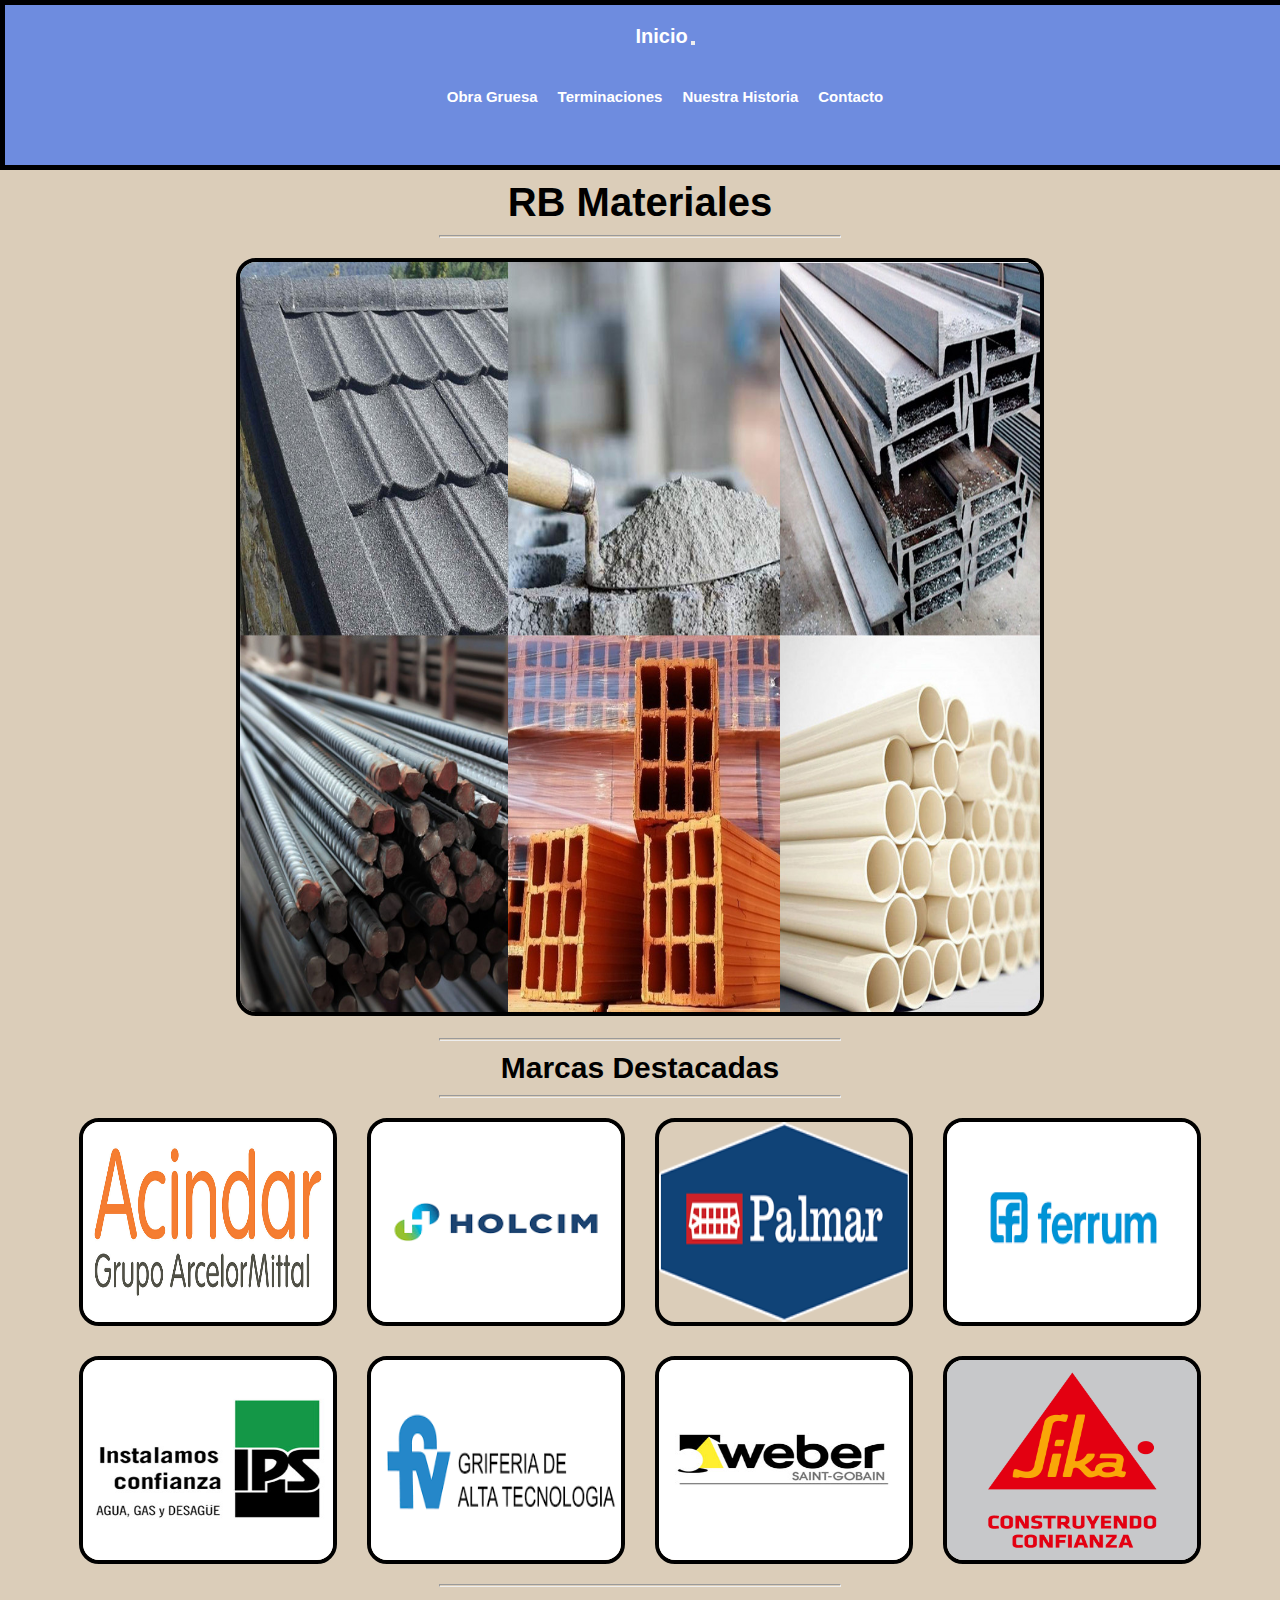
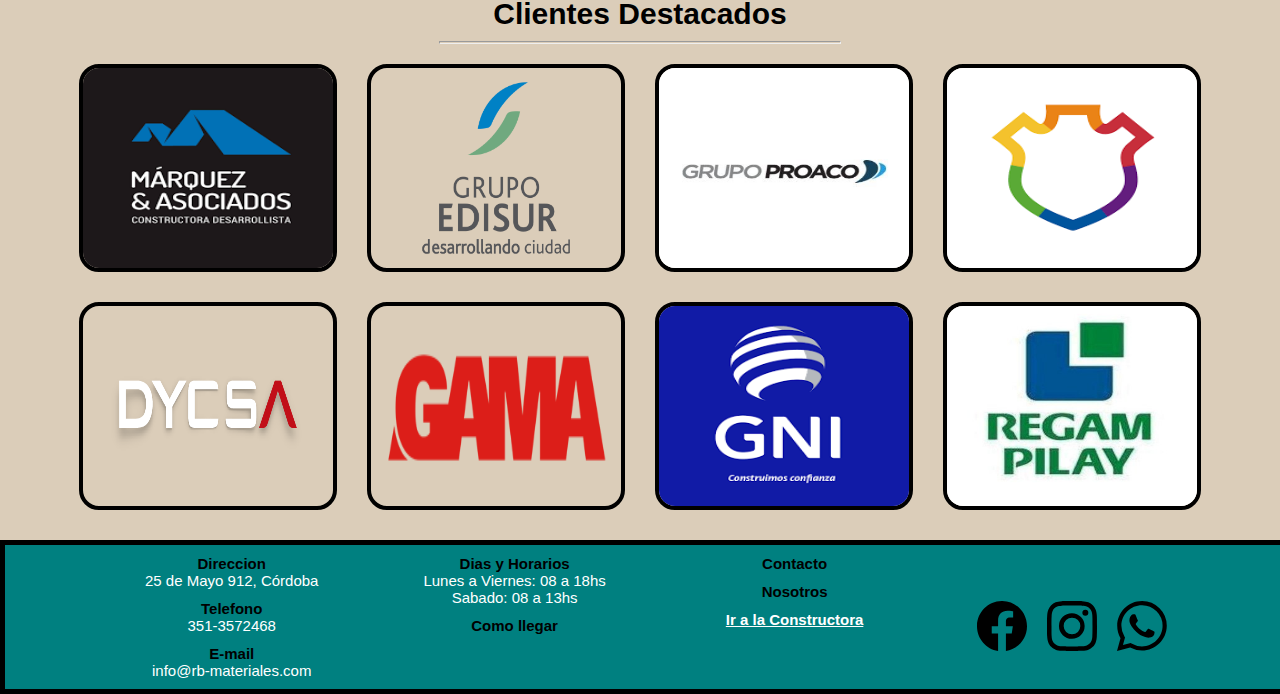
==== index.html @ 464e9a15 "first commit" ====
<!DOCTYPE html>
<html lang="en">
<head>
    <meta charset="UTF-8">
    <meta http-equiv="X-UA-Compatible" content="IE=edge">
    <meta name="viewport" content="width=device-width, initial-scale=1.0">
    <link href="https://cdn.jsdelivr.net/npm/bootstrap@5.0.2/dist/css/bootstrap.min.css" rel="stylesheet" integrity="sha384-EVSTQN3/azprG1Anm3QDgpJLIm9Nao0Yz1ztcQTwFspd3yD65VohhpuuCOmLASjC" crossorigin="anonymous">
    <link rel="stylesheet" href="./css/estilo.css">
    <link rel="shortcut icon" href="./img/favicon.ico">
    <title>RB MATERIALES</title>
</head>

<body>
    <div class="envoltura">
    <header>
        <section>
            <nav class="navbar navbar-expand-md navbar-light bg-rgb(110, 140, 223)">
                <div class="container-fluid">
                    <a class="navbar-brand" href="index.html">Inicio</a>
                    <button class="navbar-toggler" type="button" data-bs-toggle="collapse" data-bs-target="#navbarNav"
                        aria-controls="navbarNav" aria-expanded="false" aria-label="Toggle navigation">
                        <span class="navbar-toggler-icon"></span>
                    </button>
                    <div class="collapse navbar-collapse" id="navbarNav">
                        <ul class="navbar-nav">
                            <li class="nav-item">
                                <a class="nav-link active" aria-current="page" href="./sections/obragruesa.html">Obra Gruesa</a>
                            </li>
                            <li class="nav-item">
                                <a class="nav-link active" aria-current="page" href="./sections/terminaciones.html">Terminaciones</a>
                            </li>
                            <li class="nav-item">
                                <a class="nav-link active" aria-current="page" href="./sections/nuestra-historia.html">Nuestra Historia</a>
                            </li>
                            <li class="nav-item">
                                <a class="nav-link active" aria-current="page" href="./sections/contacto.html">Contacto</a>
                            </li>
                        </ul>
                    </div>
                </div>
            </nav>
        </section>
    </header>

    <main>
        <section>
            <h1>RB Materiales</h1>
            <hr>
        </section>
        <section>
            <img class="imgPpal" src="./img/1-Ppal materiales_de_construccion.jpg" alt="materiales de construccion" title="materiales de construccion">
        </section>
        <hr>
        <section>
            <h2 class="subtitulo">Marcas Destacadas</h2>
            <hr>
            <div class="marcas-img">
                <img src="./img/2-logoAcindar.jpg" alt="">
                <img src="./img/2-logoHolcim.png" alt="">
                <img src="./img/2-logoPalmar.jpg" alt="">
                <img src="./img/2-logoFerrum.jpg" alt="">
                <img src="./img/2-logoIPS.jpg" alt="">
                <img src="./img/2-logoFv.jpg" alt="">
                <img src="./img/2-logoWeber.jpg" alt="">
                <img src="./img/2-logoSika.png" alt="">
            </div>
        </section>
        <hr>
        <section>
            <h2 class="subtitulo">Clientes Destacados</h2>
            <hr>
            <div class="clientes-img">
                <img src="./img/3-logoMarquez.png" alt="">
                <img src="./img/3-logoEdisur.jpg" alt="">
                <img src="./img/3-logoProaco.png" alt="">
                <img src="./img/3-logoMuni.jpg" alt="">
                <img src="./img/3-logoDicsa.jpg" alt="">
                <img src="./img/3-logoGama.png" alt="">
                <img src="./img/3-logoGni.png" alt="">
                <img src="./img/3-logoRegamPilay.jpg" alt="">
            </div>
        </section>
    </main>

    <footer>
        <section class="contenedor">        
            <section class="datos1">
                <a class="aFooter">Direccion</a>
                <a class="eFooter">25 de Mayo 912, Córdoba</a>
                <br>
                <a class="aFooter">Telefono</a>
                <a class="eFooter">351-3572468</a>
                <br>
                <a class="aFooter">E-mail</a>
                <a class="eFooter">info@rb-materiales.com</a>
            </section>
            <section class="datos2">
                <a class="aFooter">Dias y Horarios</a>
                <a class="eFooter">Lunes a Viernes: 08 a 18hs</a>
                <a class="eFooter">Sabado: 08 a 13hs</a>
                <br>
                <a class="aFooter ir" href="https://goo.gl/maps/4X7bmY9vHuB7rndv7">Como llegar</a>
            </section>
            <section class="us">
                <a class="aFooter" href="./sections/contacto.html">Contacto</a>
                <br>
                <a class="aFooter" href="./sections/nuestra-historia.html">Nosotros</a>
                <br>
                <a class="dFooter" href="http://www.rbconstrucciones.com.ar">Ir a la Constructora</a>
            </section>
            <section class="redes">
                <a class="bFooter" href="https://www.facebook.com/" target="_blank">
                    <svg xmlns="http://www.w3.org/2000/svg" width="50" height="50" fill="&#xF344" class="bi bi-facebook" viewBox="0 0 16 16">
                        <path d="M16 8.049c0-4.446-3.582-8.05-8-8.05C3.58 0-.002 3.603-.002 8.05c0 4.017 2.926 7.347 6.75 7.951v-5.625h-2.03V8.05H6.75V6.275c0-2.017 1.195-3.131 3.022-3.131.876 0 1.791.157 1.791.157v1.98h-1.009c-.993 0-1.303.621-1.303 1.258v1.51h2.218l-.354 2.326H9.25V16c3.824-.604 6.75-3.934 6.75-7.951z"/>
                    </svg>
                </a>
                <a class="bFooter" href="https://www.instagram.com/" target="_blank">
                    <svg xmlns="http://www.w3.org/2000/svg" width="50" height="50" fill="&#xF437" class="bi bi-instagram" viewBox="0 0 16 16">
                        <path d="M8 0C5.829 0 5.556.01 4.703.048 3.85.088 3.269.222 2.76.42a3.917 3.917 0 0 0-1.417.923A3.927 3.927 0 0 0 .42 2.76C.222 3.268.087 3.85.048 4.7.01 5.555 0 5.827 0 8.001c0 2.172.01 2.444.048 3.297.04.852.174 1.433.372 1.942.205.526.478.972.923 1.417.444.445.89.719 1.416.923.51.198 1.09.333 1.942.372C5.555 15.99 5.827 16 8 16s2.444-.01 3.298-.048c.851-.04 1.434-.174 1.943-.372a3.916 3.916 0 0 0 1.416-.923c.445-.445.718-.891.923-1.417.197-.509.332-1.09.372-1.942C15.99 10.445 16 10.173 16 8s-.01-2.445-.048-3.299c-.04-.851-.175-1.433-.372-1.941a3.926 3.926 0 0 0-.923-1.417A3.911 3.911 0 0 0 13.24.42c-.51-.198-1.092-.333-1.943-.372C10.443.01 10.172 0 7.998 0h.003zm-.717 1.442h.718c2.136 0 2.389.007 3.232.046.78.035 1.204.166 1.486.275.373.145.64.319.92.599.28.28.453.546.598.92.11.281.24.705.275 1.485.039.843.047 1.096.047 3.231s-.008 2.389-.047 3.232c-.035.78-.166 1.203-.275 1.485a2.47 2.47 0 0 1-.599.919c-.28.28-.546.453-.92.598-.28.11-.704.24-1.485.276-.843.038-1.096.047-3.232.047s-2.39-.009-3.233-.047c-.78-.036-1.203-.166-1.485-.276a2.478 2.478 0 0 1-.92-.598 2.48 2.48 0 0 1-.6-.92c-.109-.281-.24-.705-.275-1.485-.038-.843-.046-1.096-.046-3.233 0-2.136.008-2.388.046-3.231.036-.78.166-1.204.276-1.486.145-.373.319-.64.599-.92.28-.28.546-.453.92-.598.282-.11.705-.24 1.485-.276.738-.034 1.024-.044 2.515-.045v.002zm4.988 1.328a.96.96 0 1 0 0 1.92.96.96 0 0 0 0-1.92zm-4.27 1.122a4.109 4.109 0 1 0 0 8.217 4.109 4.109 0 0 0 0-8.217zm0 1.441a2.667 2.667 0 1 1 0 5.334 2.667 2.667 0 0 1 0-5.334z"/>
                    </svg>
                </a>
                <a class="bFooter" href="https://www.whatsapp.com/" target="_blank">
                    <svg xmlns="http://www.w3.org/2000/svg" width="50" height="50" fill="&#xF618" class="bi bi-whatsapp" viewBox="0 0 16 16">
                        <path d="M13.601 2.326A7.854 7.854 0 0 0 7.994 0C3.627 0 .068 3.558.064 7.926c0 1.399.366 2.76 1.057 3.965L0 16l4.204-1.102a7.933 7.933 0 0 0 3.79.965h.004c4.368 0 7.926-3.558 7.93-7.93A7.898 7.898 0 0 0 13.6 2.326zM7.994 14.521a6.573 6.573 0 0 1-3.356-.92l-.24-.144-2.494.654.666-2.433-.156-.251a6.56 6.56 0 0 1-1.007-3.505c0-3.626 2.957-6.584 6.591-6.584a6.56 6.56 0 0 1 4.66 1.931 6.557 6.557 0 0 1 1.928 4.66c-.004 3.639-2.961 6.592-6.592 6.592zm3.615-4.934c-.197-.099-1.17-.578-1.353-.646-.182-.065-.315-.099-.445.099-.133.197-.513.646-.627.775-.114.133-.232.148-.43.05-.197-.1-.836-.308-1.592-.985-.59-.525-.985-1.175-1.103-1.372-.114-.198-.011-.304.088-.403.087-.088.197-.232.296-.346.1-.114.133-.198.198-.33.065-.134.034-.248-.015-.347-.05-.099-.445-1.076-.612-1.47-.16-.389-.323-.335-.445-.34-.114-.007-.247-.007-.38-.007a.729.729 0 0 0-.529.247c-.182.198-.691.677-.691 1.654 0 .977.71 1.916.81 2.049.098.133 1.394 2.132 3.383 2.992.47.205.84.326 1.129.418.475.152.904.129 1.246.08.38-.058 1.171-.48 1.338-.943.164-.464.164-.86.114-.943-.049-.084-.182-.133-.38-.232z"/>
                    </svg>
                </a>
            </section>
        </section>   
    </footer>
    </div>
    <script src="https://cdn.jsdelivr.net/npm/bootstrap@5.0.2/dist/js/bootstrap.bundle.min.js" integrity="sha384-MrcW6ZMFYlzcLA8Nl+NtUVF0sA7MsXsP1UyJoMp4YLEuNSfAP+JcXn/tWtIaxVXM" crossorigin="anonymous"></script>
</body>
</html>
---- css/estilo.css ----
/* de 0px a 480px */
* {
  padding: 0;
  margin: 0;
}

html {
  font-size: 62.5%;
}

body {
  background-color: rgb(219, 205, 185);
  font-family: Verdana, Geneva, Tahoma, sans-serif;
  font-weight: bolder;
  text-align: center;
  display: flex;
  flex-direction: column;
  min-height: 100vh;
}

header {
  background-color: rgb(110, 140, 223);
  width: 100%;
  display: grid;
  justify-content: center;
  border: 0.5rem solid black;
}

.navbar-brand {
  font-size: 2rem;
  font-weight: bolder;
}

.navbar-toggler {
  font-size: 2rem;
  font-weight: bolder;
}

nav ul li {
  list-style-type: none;
}

nav ul, a {
  color: white;
  font-size: 1.5rem;
  font-weight: bolder;
  text-decoration: none;
}

main {
  width: 100%;
  height: auto;
  display: grid;
  justify-content: center;
  margin-bottom: 1rem;
}

.imgPpal {
  margin-top: 2rem;
  margin-bottom: 2rem;
}

h1, h2 {
  display: grid;
  justify-content: center;
  list-style-type: none;
}

h1 {
  font-size: 4rem;
  margin-top: 1rem;
  margin-bottom: 1rem;
}

h2 {
  font-size: 3rem;
  margin-top: 1rem;
  margin-bottom: 1rem;
}

p {
  color: black;
  font-weight: lighter;
  font-size: 2rem;
  margin-top: 1rem;
  margin-bottom: 1rem;
}

hr {
  width: 40rem;
  height: 0.1rem;
  margin: auto;
}

.parrafoGrande {
  color: grey;
}

.formulario {
  padding: 1rem;
  display: flex;
  flex-direction: column;
  border: 2px solid black;
  border-radius: 2rem;
  gap: 0.5rem;
}

.enviar {
  display: flex;
  flex-direction: row;
  justify-content: center;
}

.mapa {
  border: 2px solid black;
  border-radius: 2rem;
  padding-bottom: 1rem;
  margin-bottom: 2rem;
}

footer {
  background-color: teal;
  width: 100%;
  padding: 0.5rem;
  max-width: 1920px;
  margin: auto;
  border: 0.5rem solid black;
}

.contenedor {
  display: flex;
  flex-wrap: wrap;
  justify-content: space-between;
  max-width: 112rem;
  padding-left: 7.65rem;
  padding-right: 7.65rem;
  margin: auto;
}

.datos1 {
  display: flex;
  flex-direction: column;
  padding: 0.5rem;
  padding-left: 5.5rem;
  padding-right: 5.5rem;
  text-align: center;
}

.datos2 {
  display: flex;
  flex-direction: column;
  padding: 0.5rem;
  padding-left: 5rem;
  padding-right: 5rem;
  text-align: center;
}

.us {
  display: flex;
  flex-direction: column;
  padding: 0.5rem;
  padding-left: 7rem;
  padding-right: 7rem;
  text-align: center;
}

.redes {
  display: flex;
  padding-top: 3rem;
  padding-bottom: 1rem;
  margin: auto;
  text-align: center;
}

.aFooter {
  color: black;
  font-weight: bolder;
}

.dFooter {
  text-decoration: underline;
}

.bFooter {
  padding-left: 1rem;
  padding-right: 1rem;
}

.eFooter {
  font-weight: lighter;
}

header {
  grid-area: header;
}

nav {
  grid-area: nav;
}

main {
  grid-area: main;
}

.marcas-img {
  grid-area: marcas;
}

.clientes-img {
  grid-area: clientes;
}

.gruesa-img {
  grid-area: gruesa;
}

.terminaciones-img {
  grid-area: terminaciones;
}

footer {
  grid-area: footer;
}

.envoltura {
  display: grid;
  grid-template-areas: "header" "nav" "main" "marcas" "clientes" "gruesa" "termin" "footer";
}

.marcas-img, .clientes-img,
.gruesa-img, .terminaciones-img {
  display: grid;
  margin-top: 2rem;
  margin-bottom: 2rem;
  grid-template-columns: 1fr;
  grid-template-rows: 1fr;
  gap: 1.5rem;
  justify-items: center;
  font-size: 25rem;
}

img, .formulario, .mapa {
  width: 25rem;
  height: 20rem;
  border: 0.4rem solid black;
  border-radius: 2rem;
  margin-top: 0.5rem;
  margin-bottom: 0.5rem;
  margin: auto;
}

.imgPpal {
  border: 0.4rem solid black;
  border-radius: 2rem;
}

img:hover {
  transform: scale(1.1);
  transition: all 3s;
}

.imgPpal:hover {
  transform: none;
  transition: none;
}

/* de 480px a 768px */
@media screen and (min-width: 480px) {
  .envoltura {
    display: grid;
    grid-template-areas: "header header" "nav nav" "main main" "marcas marcas" "clientes clientes" "gruesa gruesa" "termin termin" "footer footer";
    grid-template-columns: 1fr 1fr;
  }
  header {
    padding: 2rem;
  }
  nav ul {
    display: flex;
    justify-content: space-between;
    gap: 2rem;
  }
  p {
    margin-left: 2%;
    margin-right: 2%;
  }
  .marcas-img, .clientes-img,
.gruesa-img, .terminaciones-img {
    display: flex;
    flex-direction: row;
    flex-wrap: wrap;
    justify-content: space-evenly;
  }
  .imgPpal {
    width: 45rem;
    height: 40rem;
  }
  img, .formulario, .mapa {
    width: 30rem;
    height: 25rem;
  }
}
/* de 768px a 1200px */
@media screen and (min-width: 768px) {
  .envoltura {
    display: grid;
    grid-template-areas: "header header header" "nav nav nav" "main main main" "marcas marcas marcas" "clientes clientes clientes" "gruesa gruesa gruesa" "termin termin termin" "footer footer footer";
    grid-template-columns: 1fr 1fr 1fr;
  }
  header {
    padding: 2rem;
  }
  nav ul {
    display: flex;
    justify-content: space-evenly;
    padding: 4rem;
  }
  .marcas-img, .clientes-img,
.gruesa-img, .terminaciones-img {
    display: flex;
    flex-direction: row;
    flex-wrap: wrap;
    justify-content: space-evenly;
  }
  .imgPpal {
    width: 60rem;
    height: 55rem;
  }
  img {
    width: 25rem;
    height: 20rem;
  }
  .formulario {
    width: 70rem;
    height: 30rem;
  }
  .mapa {
    width: 74rem;
    height: 60rem;
  }
}
/* de 1200px en adelante */
@media screen and (min-width: 1200px) {
  .envoltura {
    color: black;
  }
  p {
    color: black;
    font-weight: lighter;
    font-size: 2rem;
    margin-top: 1rem;
    margin-bottom: 1rem;
    padding-left: 25rem;
    padding-right: 25rem;
  }
  .marcas-img, .clientes-img,
.gruesa-img, .terminaciones-img {
    display: grid;
    grid-template-columns: 1fr 1fr 1fr 1fr;
    height: auto;
    gap: 3rem;
  }
  .imgPpal {
    width: 80rem;
    height: 75rem;
  }
  .formulario {
    width: 70rem;
    height: 30rem;
  }
  .mapa {
    width: 74rem;
    height: 60rem;
  }
}/*# sourceMappingURL=estilo.css.map */
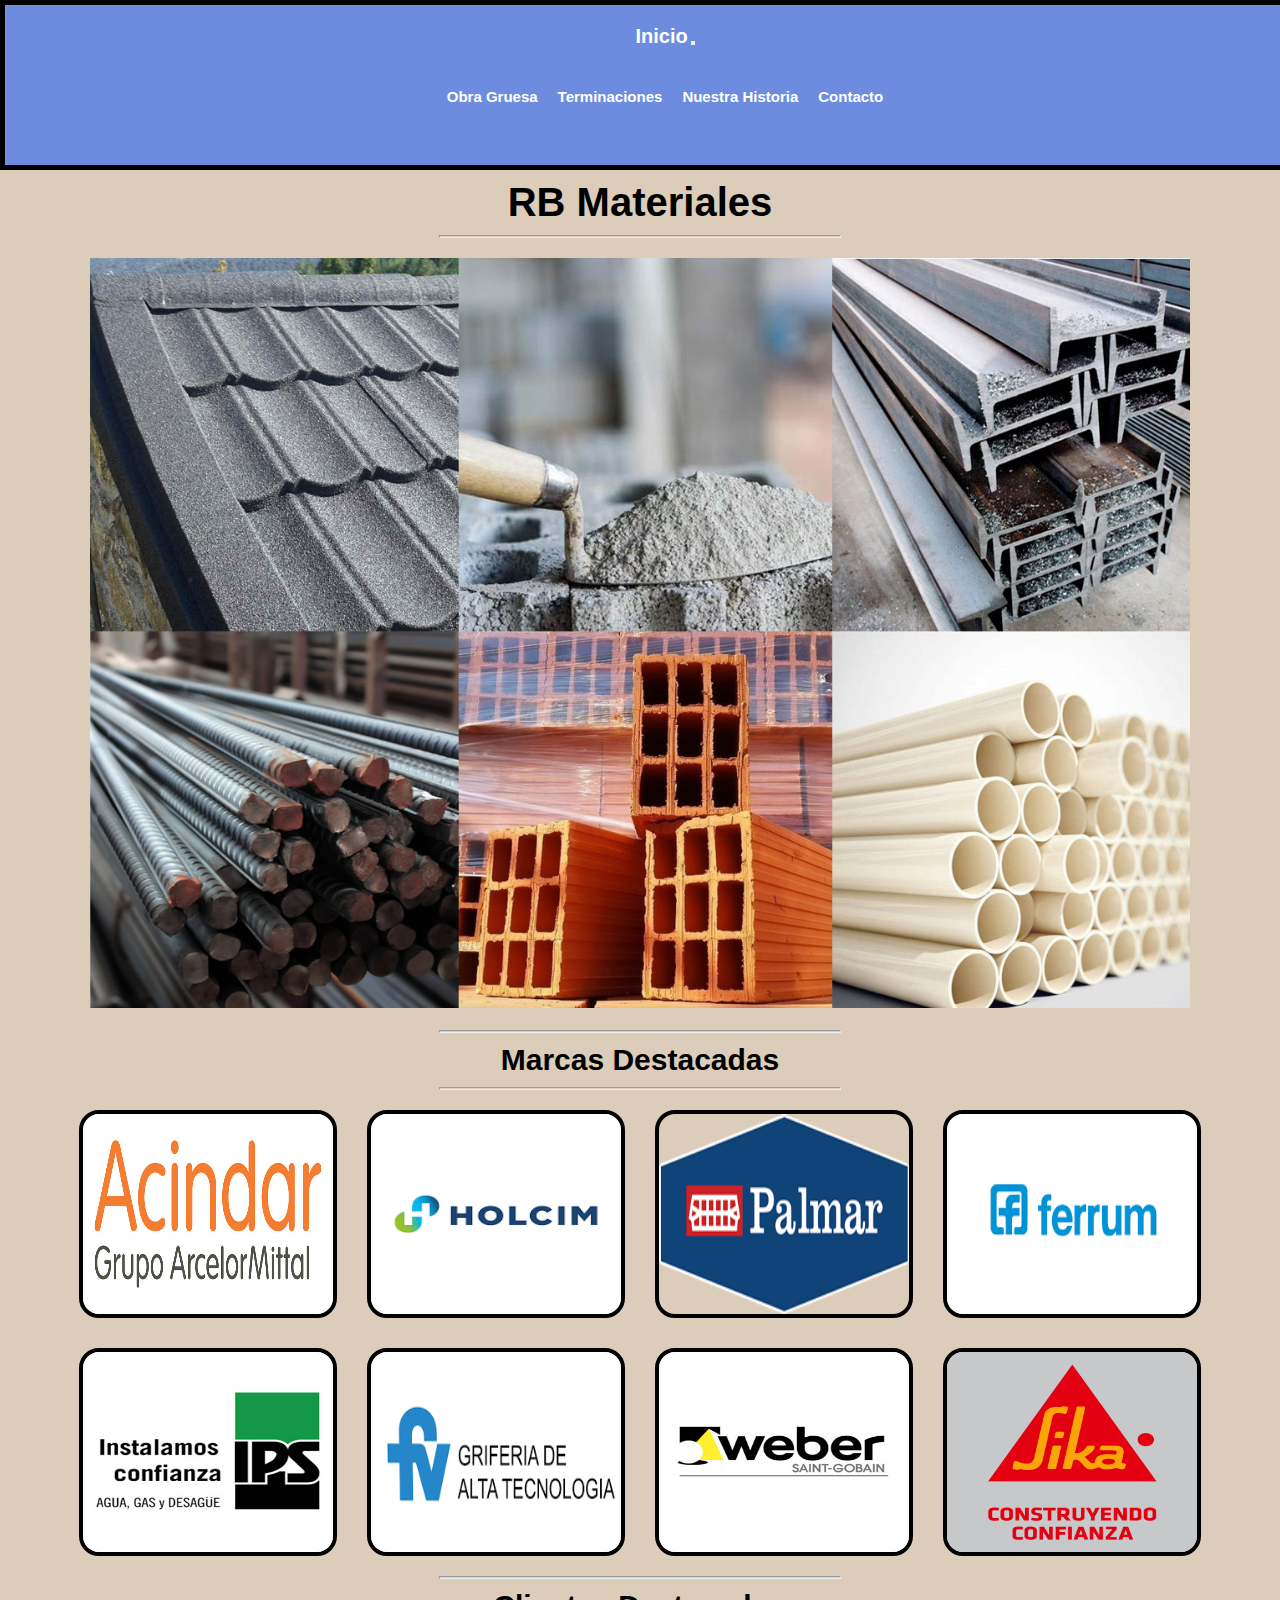
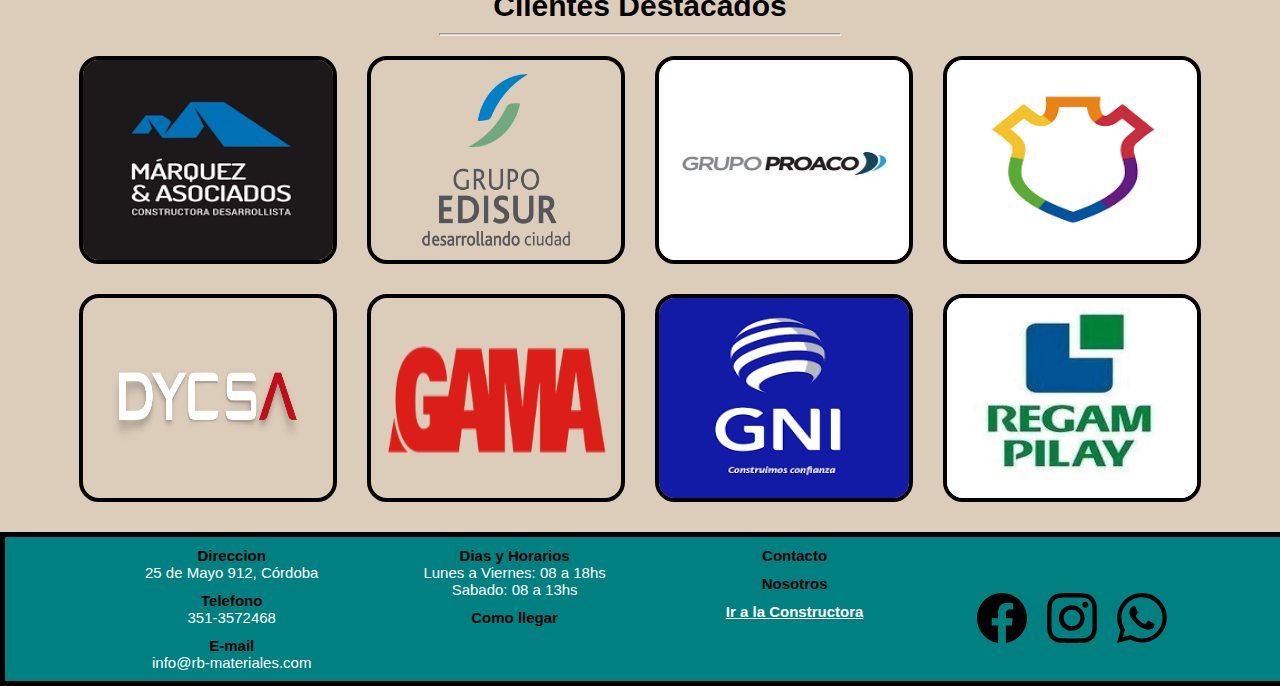
==== commit 5df98e3e: "cambios 1" ====
--- a/index.html
+++ b/index.html
@@ -48,7 +48,9 @@
             <hr>
         </section>
         <section>
+            <div class="acercar">
             <img class="imgPpal" src="./img/1-Ppal materiales_de_construccion.jpg" alt="materiales de construccion" title="materiales de construccion">
+            </div>
         </section>
         <hr>
         <section>
@@ -106,7 +108,8 @@
                 <br>
                 <a class="aFooter" href="./sections/nuestra-historia.html">Nosotros</a>
                 <br>
-                <a class="dFooter" href="http://www.rbconstrucciones.com.ar">Ir a la Constructora</a>
+                <!-- futura pagina constructora -->
+                <a class="dFooter" href="#">Ir a la Constructora</a> 
             </section>
             <section class="redes">
                 <a class="bFooter" href="https://www.facebook.com/" target="_blank">
--- a/css/estilo.css
+++ b/css/estilo.css
@@ -250,8 +250,8 @@
 }
 
 .imgPpal {
-  border: 0.4rem solid black;
-  border-radius: 2rem;
+  border: none;
+  border-radius: 0rem;
 }
 
 img:hover {
@@ -262,6 +262,18 @@
 .imgPpal:hover {
   transform: none;
   transition: none;
+}
+
+.acercar {
+  overflow: hidden;
+}
+
+.acercar .imgPpal {
+  transition: all 2s;
+}
+
+.acercar:hover .imgPpal {
+  transform: scale(1.1);
 }
 
 /* de 480px a 768px */
@@ -360,7 +372,7 @@
     gap: 3rem;
   }
   .imgPpal {
-    width: 80rem;
+    width: 110rem;
     height: 75rem;
   }
   .formulario {
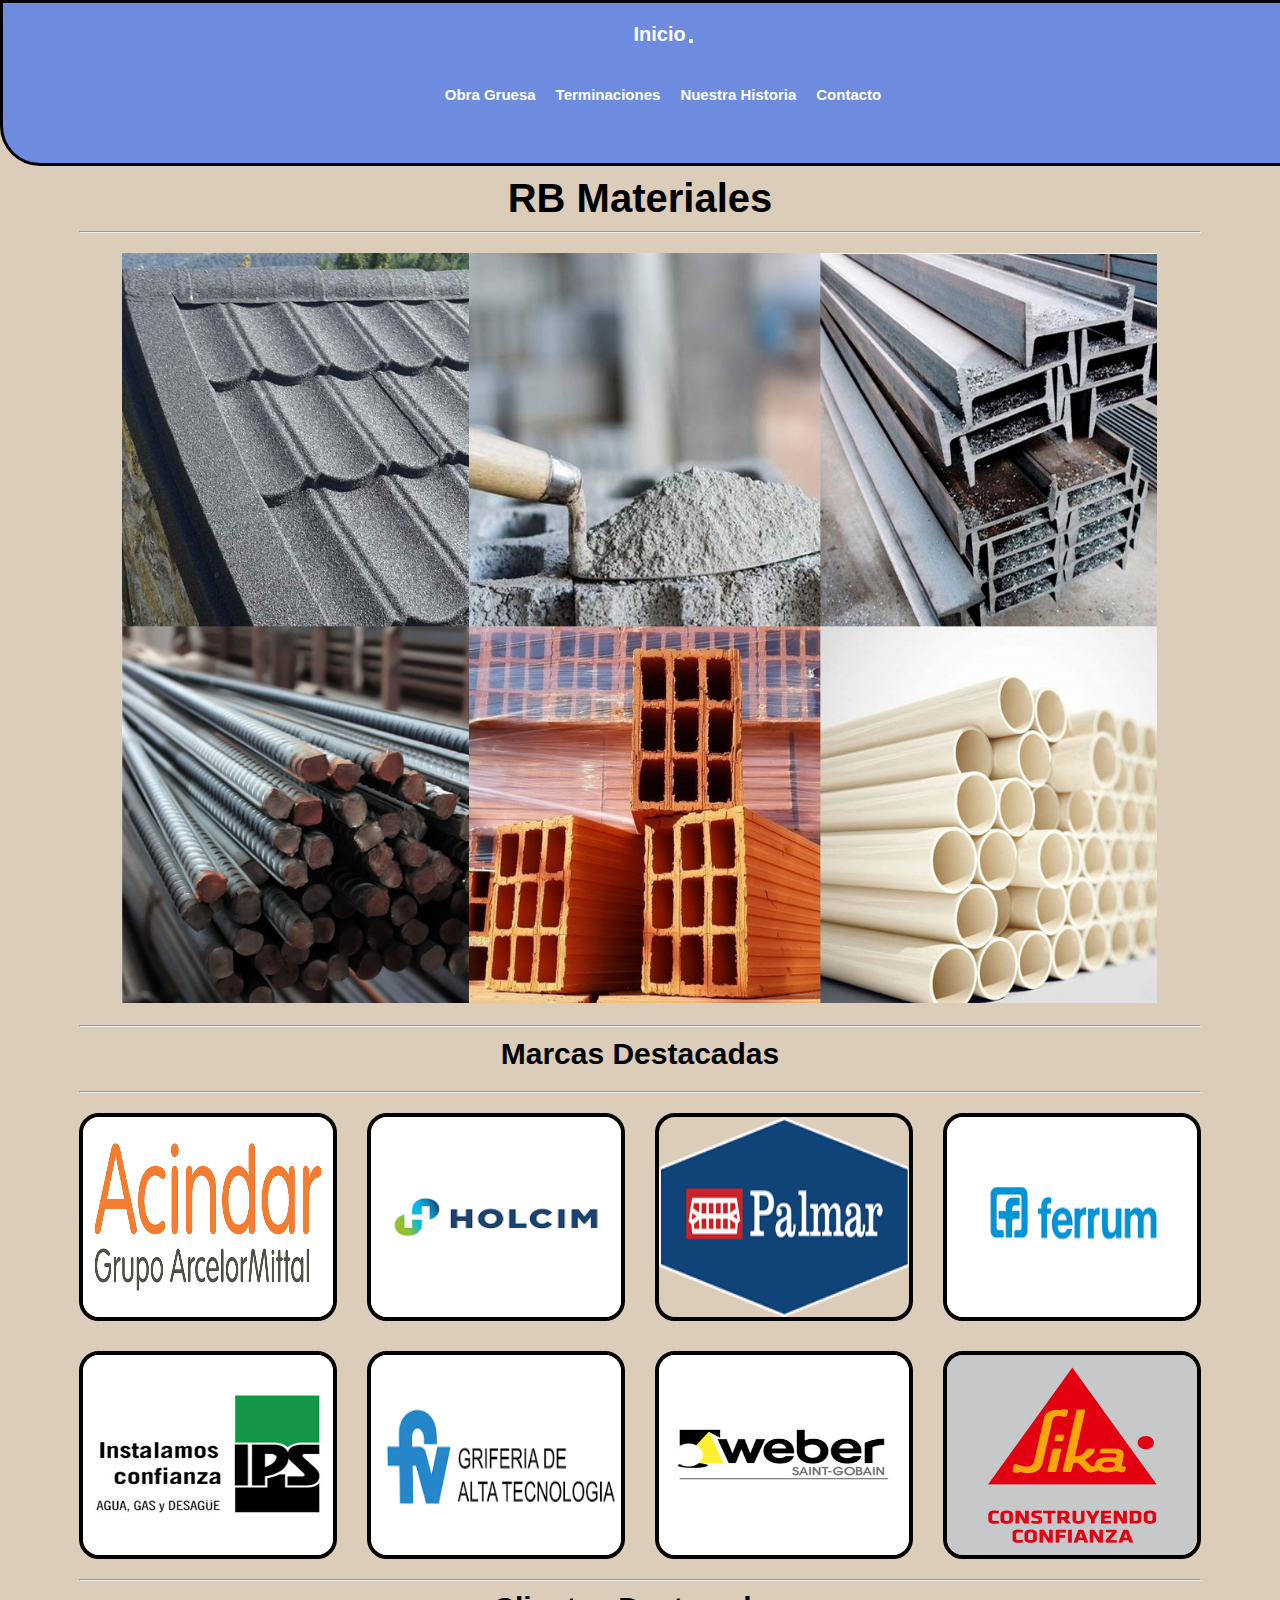
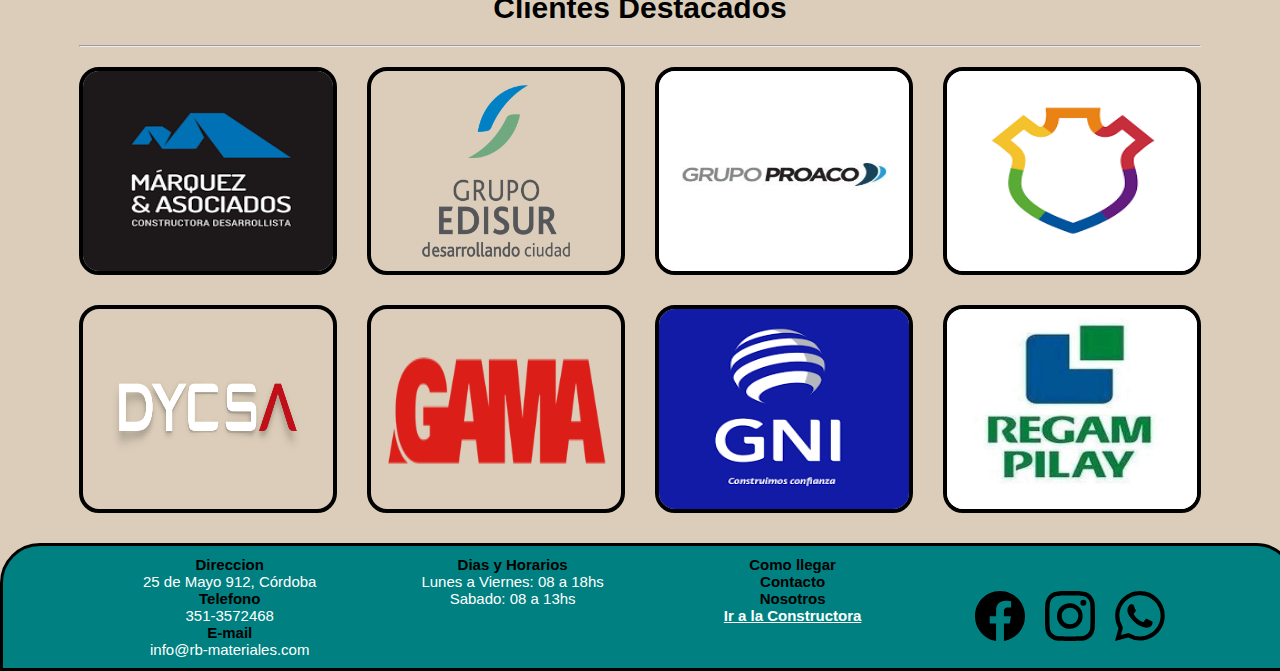
==== commit cc1f965e: "cambios con sass" ====
--- a/index.html
+++ b/index.html
@@ -57,14 +57,14 @@
             <h2 class="subtitulo">Marcas Destacadas</h2>
             <hr>
             <div class="marcas-img">
-                <img src="./img/2-logoAcindar.jpg" alt="">
-                <img src="./img/2-logoHolcim.png" alt="">
-                <img src="./img/2-logoPalmar.jpg" alt="">
-                <img src="./img/2-logoFerrum.jpg" alt="">
-                <img src="./img/2-logoIPS.jpg" alt="">
-                <img src="./img/2-logoFv.jpg" alt="">
-                <img src="./img/2-logoWeber.jpg" alt="">
-                <img src="./img/2-logoSika.png" alt="">
+                <img src="./img/2-logoAcindar.jpg" alt="Acindar">
+                <img src="./img/2-logoHolcim.png" alt="Holcim">
+                <img src="./img/2-logoPalmar.jpg" alt="Palmar">
+                <img src="./img/2-logoFerrum.jpg" alt="Ferrum">
+                <img src="./img/2-logoIPS.jpg" alt="Ips">
+                <img src="./img/2-logoFv.jpg" alt="Fv">
+                <img src="./img/2-logoWeber.jpg" alt="Weber">
+                <img src="./img/2-logoSika.png" alt="Sika">
             </div>
         </section>
         <hr>
@@ -72,14 +72,14 @@
             <h2 class="subtitulo">Clientes Destacados</h2>
             <hr>
             <div class="clientes-img">
-                <img src="./img/3-logoMarquez.png" alt="">
-                <img src="./img/3-logoEdisur.jpg" alt="">
-                <img src="./img/3-logoProaco.png" alt="">
-                <img src="./img/3-logoMuni.jpg" alt="">
-                <img src="./img/3-logoDicsa.jpg" alt="">
-                <img src="./img/3-logoGama.png" alt="">
-                <img src="./img/3-logoGni.png" alt="">
-                <img src="./img/3-logoRegamPilay.jpg" alt="">
+                <img src="./img/3-logoMarquez.png" alt="Marquez y Asociados">
+                <img src="./img/3-logoEdisur.jpg" alt="Edisur">
+                <img src="./img/3-logoProaco.png" alt="Proaco">
+                <img src="./img/3-logoMuni.jpg" alt="Municipalidad de Cordoba">
+                <img src="./img/3-logoDicsa.jpg" alt="Dicsa">
+                <img src="./img/3-logoGama.png" alt="Gama">
+                <img src="./img/3-logoGni.png" alt="Gni">
+                <img src="./img/3-logoRegamPilay.jpg" alt="Regam Pilay">
             </div>
         </section>
     </main>
@@ -87,29 +87,49 @@
     <footer>
         <section class="contenedor">        
             <section class="datos1">
-                <a class="aFooter">Direccion</a>
-                <a class="eFooter">25 de Mayo 912, Córdoba</a>
-                <br>
-                <a class="aFooter">Telefono</a>
-                <a class="eFooter">351-3572468</a>
-                <br>
-                <a class="aFooter">E-mail</a>
-                <a class="eFooter">info@rb-materiales.com</a>
+                <div>
+                    <a class="aFooter">Direccion</a>
+                </div>
+                <div>    
+                    <a class="eFooter">25 de Mayo 912, Córdoba</a>
+                </div>
+                <div>
+                    <a class="aFooter">Telefono</a>
+                </div>
+                <div>    
+                    <a class="eFooter">351-3572468</a>
+                </div>
+                <div>
+                    <a class="aFooter">E-mail</a>
+                </div>
+                <div>
+                    <a class="eFooter">info@rb-materiales.com</a>
+                </div>
             </section>
             <section class="datos2">
-                <a class="aFooter">Dias y Horarios</a>
-                <a class="eFooter">Lunes a Viernes: 08 a 18hs</a>
-                <a class="eFooter">Sabado: 08 a 13hs</a>
-                <br>
-                <a class="aFooter ir" href="https://goo.gl/maps/4X7bmY9vHuB7rndv7">Como llegar</a>
+                <div>
+                    <a class="aFooter">Dias y Horarios</a>
+                </div>
+                <div>    
+                    <a class="eFooter">Lunes a Viernes: 08 a 18hs</a>
+                </div>
+                <div>
+                    <a class="eFooter">Sabado: 08 a 13hs</a>
+                </div>
             </section>
             <section class="us">
-                <a class="aFooter" href="./sections/contacto.html">Contacto</a>
-                <br>
-                <a class="aFooter" href="./sections/nuestra-historia.html">Nosotros</a>
-                <br>
-                <!-- futura pagina constructora -->
-                <a class="dFooter" href="#">Ir a la Constructora</a> 
+                <div>    
+                    <a class="aFooter ir" href="https://goo.gl/maps/4X7bmY9vHuB7rndv7">Como llegar</a>
+                </div>
+                <div>
+                    <a class="aFooter" href="./sections/contacto.html">Contacto</a>
+                </div>
+                <div>
+                    <a class="aFooter" href="./sections/nuestra-historia.html">Nosotros</a>
+                </div>
+                <div>
+                    <a class="dFooter" href="#">Ir a la Constructora</a> 
+                </div>
             </section>
             <section class="redes">
                 <a class="bFooter" href="https://www.facebook.com/" target="_blank">
--- a/css/estilo.css
+++ b/css/estilo.css
@@ -1,4 +1,3 @@
-/* de 0px a 480px */
 * {
   padding: 0;
   margin: 0;
@@ -19,11 +18,9 @@
 }
 
 header {
-  background-color: rgb(110, 140, 223);
   width: 100%;
   display: grid;
   justify-content: center;
-  border: 0.5rem solid black;
 }
 
 .navbar-brand {
@@ -65,6 +62,11 @@
   justify-content: center;
   list-style-type: none;
 }
+h1 hr, h2 hr {
+  width: 40rem;
+  height: 0.1rem;
+  margin: auto;
+}
 
 h1 {
   font-size: 4rem;
@@ -75,7 +77,7 @@
 h2 {
   font-size: 3rem;
   margin-top: 1rem;
-  margin-bottom: 1rem;
+  margin-bottom: 2rem;
 }
 
 p {
@@ -86,18 +88,13 @@
   margin-bottom: 1rem;
 }
 
-hr {
-  width: 40rem;
-  height: 0.1rem;
-  margin: auto;
-}
-
 .parrafoGrande {
   color: grey;
 }
 
 .formulario {
   padding: 1rem;
+  margin-bottom: 1rem;
   display: flex;
   flex-direction: column;
   border: 2px solid black;
@@ -112,19 +109,17 @@
 }
 
 .mapa {
-  border: 2px solid black;
+  border: 1rem solid black;
   border-radius: 2rem;
   padding-bottom: 1rem;
   margin-bottom: 2rem;
 }
 
 footer {
-  background-color: teal;
   width: 100%;
   padding: 0.5rem;
   max-width: 1920px;
   margin: auto;
-  border: 0.5rem solid black;
 }
 
 .contenedor {
@@ -222,9 +217,69 @@
   grid-area: footer;
 }
 
+.extends, footer, header {
+  border: 0.3rem solid black;
+}
+
+header {
+  background-color: rgb(110, 140, 223);
+  border-radius: 0 0 4rem 4rem;
+}
+
+footer {
+  background-color: teal;
+  border-radius: 4rem 4rem 0 0;
+}
+
+img {
+  width: 30rem;
+  height: 25rem;
+}
+
+img:hover {
+  transform: scale(1.1);
+  transition: all 3s;
+}
+
+.imgPpal:hover {
+  transform: none;
+  transition: none;
+}
+
+.acercar {
+  overflow: hidden;
+}
+
+.acercar .imgPpal {
+  transition: all 3s;
+}
+
+.acercar:hover .imgPpal {
+  transform: scale(1.1);
+}
+
 .envoltura {
   display: grid;
   grid-template-areas: "header" "nav" "main" "marcas" "clientes" "gruesa" "termin" "footer";
+}
+@media screen and (min-width: 480px) {
+  .envoltura {
+    display: grid;
+    grid-template-areas: "header header" "nav nav" "main main" "marcas marcas" "clientes clientes" "gruesa gruesa" "termin termin" "footer footer";
+    grid-template-columns: 1fr 1fr;
+  }
+}
+@media screen and (min-width: 768px) {
+  .envoltura {
+    display: grid;
+    grid-template-areas: "header header header" "nav nav nav" "main main main" "marcas marcas marcas" "clientes clientes clientes" "gruesa gruesa gruesa" "termin termin termin" "footer footer footer";
+    grid-template-columns: 1fr 1fr 1fr;
+  }
+}
+@media screen and (min-width: 1200px) {
+  .envoltura {
+    color: black;
+  }
 }
 
 .marcas-img, .clientes-img,
@@ -238,6 +293,33 @@
   justify-items: center;
   font-size: 25rem;
 }
+@media screen and (min-width: 480px) {
+  .marcas-img, .clientes-img,
+.gruesa-img, .terminaciones-img {
+    display: flex;
+    flex-direction: row;
+    flex-wrap: wrap;
+    justify-content: space-evenly;
+  }
+}
+@media screen and (min-width: 768px) {
+  .marcas-img, .clientes-img,
+.gruesa-img, .terminaciones-img {
+    display: flex;
+    flex-direction: row;
+    flex-wrap: wrap;
+    justify-content: space-evenly;
+  }
+}
+@media screen and (min-width: 1200px) {
+  .marcas-img, .clientes-img,
+.gruesa-img, .terminaciones-img {
+    display: grid;
+    grid-template-columns: 1fr 1fr 1fr 1fr;
+    height: auto;
+    gap: 3rem;
+  }
+}
 
 img, .formulario, .mapa {
   width: 25rem;
@@ -254,35 +336,8 @@
   border-radius: 0rem;
 }
 
-img:hover {
-  transform: scale(1.1);
-  transition: all 3s;
-}
-
-.imgPpal:hover {
-  transform: none;
-  transition: none;
-}
-
-.acercar {
-  overflow: hidden;
-}
-
-.acercar .imgPpal {
-  transition: all 2s;
-}
-
-.acercar:hover .imgPpal {
-  transform: scale(1.1);
-}
-
 /* de 480px a 768px */
 @media screen and (min-width: 480px) {
-  .envoltura {
-    display: grid;
-    grid-template-areas: "header header" "nav nav" "main main" "marcas marcas" "clientes clientes" "gruesa gruesa" "termin termin" "footer footer";
-    grid-template-columns: 1fr 1fr;
-  }
   header {
     padding: 2rem;
   }
@@ -295,29 +350,17 @@
     margin-left: 2%;
     margin-right: 2%;
   }
-  .marcas-img, .clientes-img,
-.gruesa-img, .terminaciones-img {
-    display: flex;
-    flex-direction: row;
-    flex-wrap: wrap;
-    justify-content: space-evenly;
-  }
   .imgPpal {
     width: 45rem;
     height: 40rem;
   }
-  img, .formulario, .mapa {
+  .formulario, .mapa {
     width: 30rem;
     height: 25rem;
   }
 }
 /* de 768px a 1200px */
 @media screen and (min-width: 768px) {
-  .envoltura {
-    display: grid;
-    grid-template-areas: "header header header" "nav nav nav" "main main main" "marcas marcas marcas" "clientes clientes clientes" "gruesa gruesa gruesa" "termin termin termin" "footer footer footer";
-    grid-template-columns: 1fr 1fr 1fr;
-  }
   header {
     padding: 2rem;
   }
@@ -326,21 +369,10 @@
     justify-content: space-evenly;
     padding: 4rem;
   }
-  .marcas-img, .clientes-img,
-.gruesa-img, .terminaciones-img {
-    display: flex;
-    flex-direction: row;
-    flex-wrap: wrap;
-    justify-content: space-evenly;
-  }
   .imgPpal {
     width: 60rem;
     height: 55rem;
   }
-  img {
-    width: 25rem;
-    height: 20rem;
-  }
   .formulario {
     width: 70rem;
     height: 30rem;
@@ -352,9 +384,6 @@
 }
 /* de 1200px en adelante */
 @media screen and (min-width: 1200px) {
-  .envoltura {
-    color: black;
-  }
   p {
     color: black;
     font-weight: lighter;
@@ -364,15 +393,8 @@
     padding-left: 25rem;
     padding-right: 25rem;
   }
-  .marcas-img, .clientes-img,
-.gruesa-img, .terminaciones-img {
-    display: grid;
-    grid-template-columns: 1fr 1fr 1fr 1fr;
-    height: auto;
-    gap: 3rem;
-  }
   .imgPpal {
-    width: 110rem;
+    width: 103.5rem;
     height: 75rem;
   }
   .formulario {
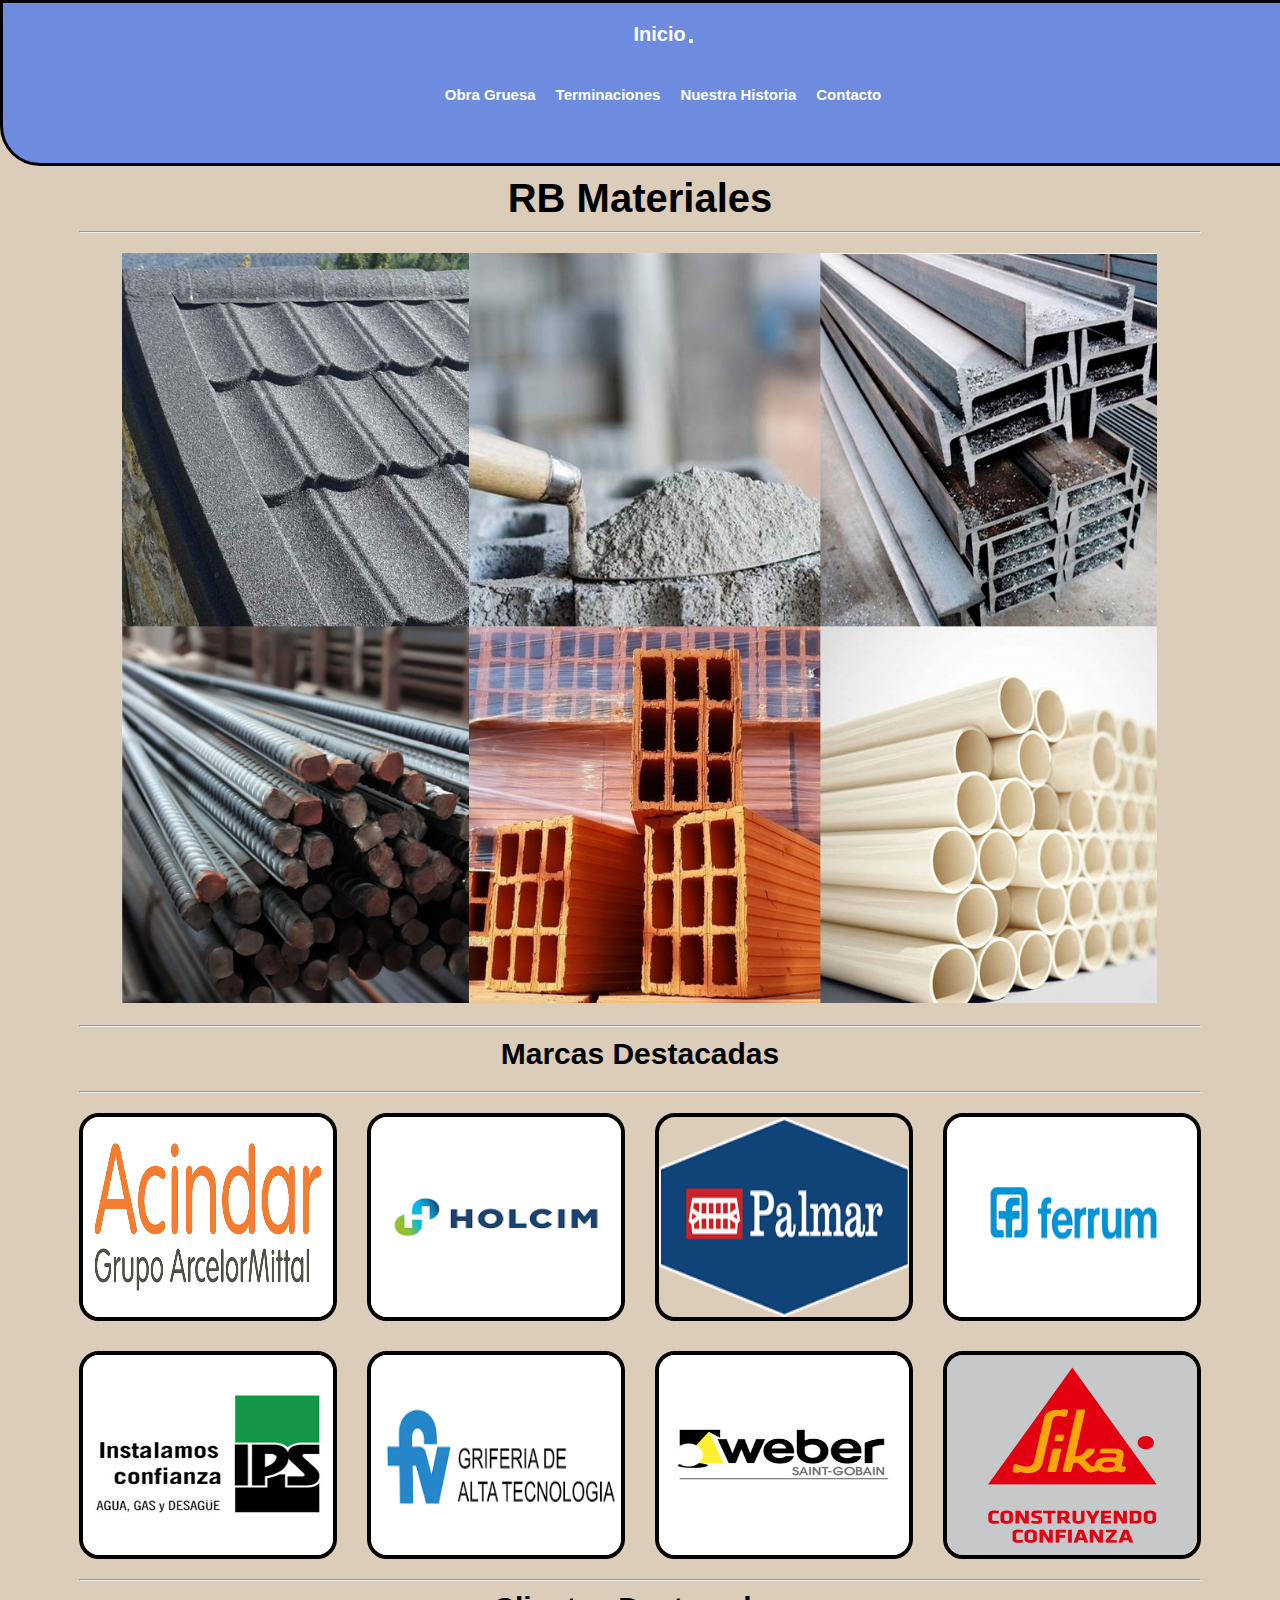
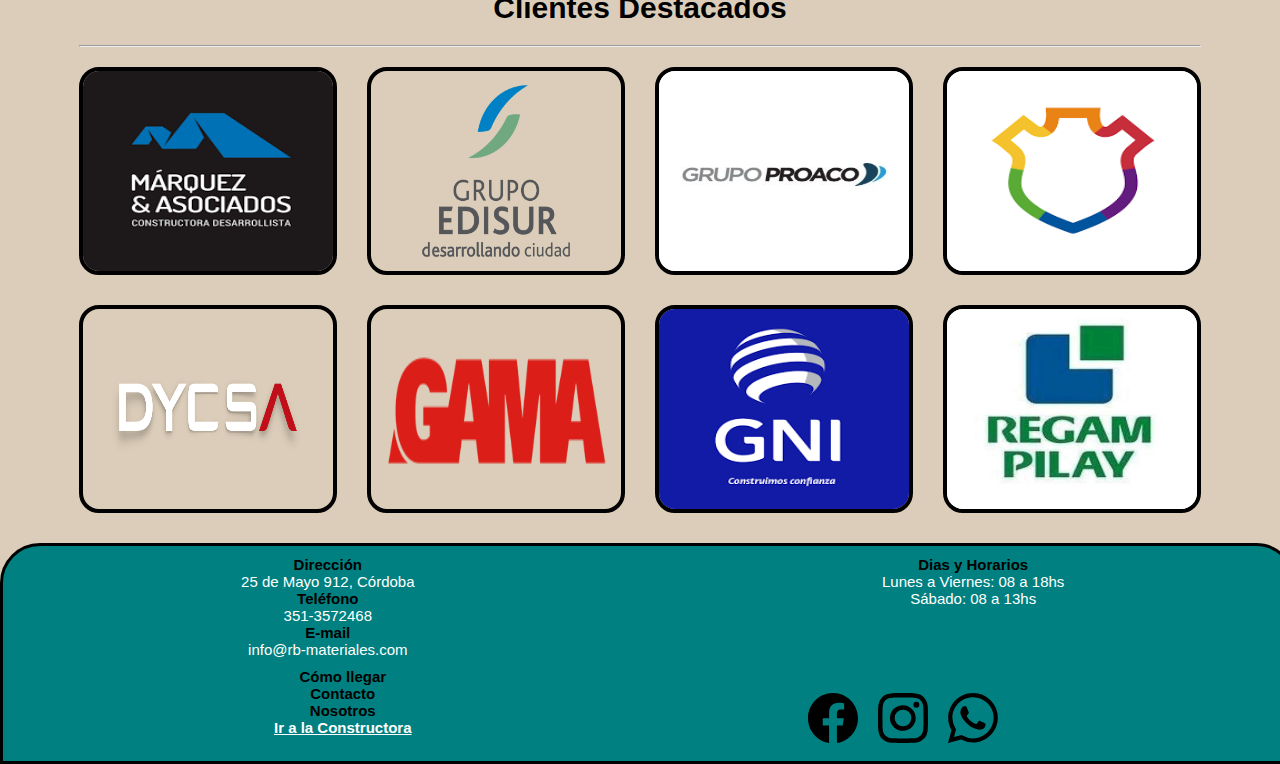
==== commit 5e15db1e: "revision final" ====
--- a/index.html
+++ b/index.html
@@ -4,6 +4,8 @@
     <meta charset="UTF-8">
     <meta http-equiv="X-UA-Compatible" content="IE=edge">
     <meta name="viewport" content="width=device-width, initial-scale=1.0">
+    <meta name="description" content="Todo para la construcción. Córdoba capital y provincia. Pedí tu presupuesto sin compromiso. Te esperamos.">
+    <meta name="keywords" content="CONSTRUCCION, MATERIALES, CASAS, EDIFICIOS, LADRILLO, CEMENTO, HIERRO, CORRALON">
     <link href="https://cdn.jsdelivr.net/npm/bootstrap@5.0.2/dist/css/bootstrap.min.css" rel="stylesheet" integrity="sha384-EVSTQN3/azprG1Anm3QDgpJLIm9Nao0Yz1ztcQTwFspd3yD65VohhpuuCOmLASjC" crossorigin="anonymous">
     <link rel="stylesheet" href="./css/estilo.css">
     <link rel="shortcut icon" href="./img/favicon.ico">
@@ -88,13 +90,13 @@
         <section class="contenedor">        
             <section class="datos1">
                 <div>
-                    <a class="aFooter">Direccion</a>
+                    <a class="aFooter">Dirección</a>
                 </div>
                 <div>    
                     <a class="eFooter">25 de Mayo 912, Córdoba</a>
                 </div>
                 <div>
-                    <a class="aFooter">Telefono</a>
+                    <a class="aFooter">Teléfono</a>
                 </div>
                 <div>    
                     <a class="eFooter">351-3572468</a>
@@ -114,12 +116,12 @@
                     <a class="eFooter">Lunes a Viernes: 08 a 18hs</a>
                 </div>
                 <div>
-                    <a class="eFooter">Sabado: 08 a 13hs</a>
+                    <a class="eFooter">Sábado: 08 a 13hs</a>
                 </div>
             </section>
             <section class="us">
                 <div>    
-                    <a class="aFooter ir" href="https://goo.gl/maps/4X7bmY9vHuB7rndv7">Como llegar</a>
+                    <a class="aFooter ir" href="https://goo.gl/maps/4X7bmY9vHuB7rndv7">Cómo llegar</a>
                 </div>
                 <div>
                     <a class="aFooter" href="./sections/contacto.html">Contacto</a>
--- a/css/estilo.css
+++ b/css/estilo.css
@@ -262,7 +262,7 @@
   display: grid;
   grid-template-areas: "header" "nav" "main" "marcas" "clientes" "gruesa" "termin" "footer";
 }
-@media screen and (min-width: 480px) {
+@media screen and (min-width: 420px) {
   .envoltura {
     display: grid;
     grid-template-areas: "header header" "nav nav" "main main" "marcas marcas" "clientes clientes" "gruesa gruesa" "termin termin" "footer footer";
@@ -293,7 +293,7 @@
   justify-items: center;
   font-size: 25rem;
 }
-@media screen and (min-width: 480px) {
+@media screen and (min-width: 420px) {
   .marcas-img, .clientes-img,
 .gruesa-img, .terminaciones-img {
     display: flex;
@@ -318,6 +318,20 @@
     grid-template-columns: 1fr 1fr 1fr 1fr;
     height: auto;
     gap: 3rem;
+  }
+}
+
+.datos1, .datos2, .us {
+  width: 100%;
+}
+@media screen and (min-width: 768px) {
+  .datos1, .datos2, .us {
+    width: 50%;
+  }
+}
+@media screen and (min-width: 1200px) {
+  .datos1, .datos2, .us {
+    width: 33%;
   }
 }
 
@@ -336,8 +350,8 @@
   border-radius: 0rem;
 }
 
-/* de 480px a 768px */
-@media screen and (min-width: 480px) {
+/* de 420px a 768px */
+@media screen and (min-width: 420px) {
   header {
     padding: 2rem;
   }
@@ -374,7 +388,7 @@
     height: 55rem;
   }
   .formulario {
-    width: 70rem;
+    width: 74rem;
     height: 30rem;
   }
   .mapa {
@@ -398,7 +412,7 @@
     height: 75rem;
   }
   .formulario {
-    width: 70rem;
+    width: 74rem;
     height: 30rem;
   }
   .mapa {
